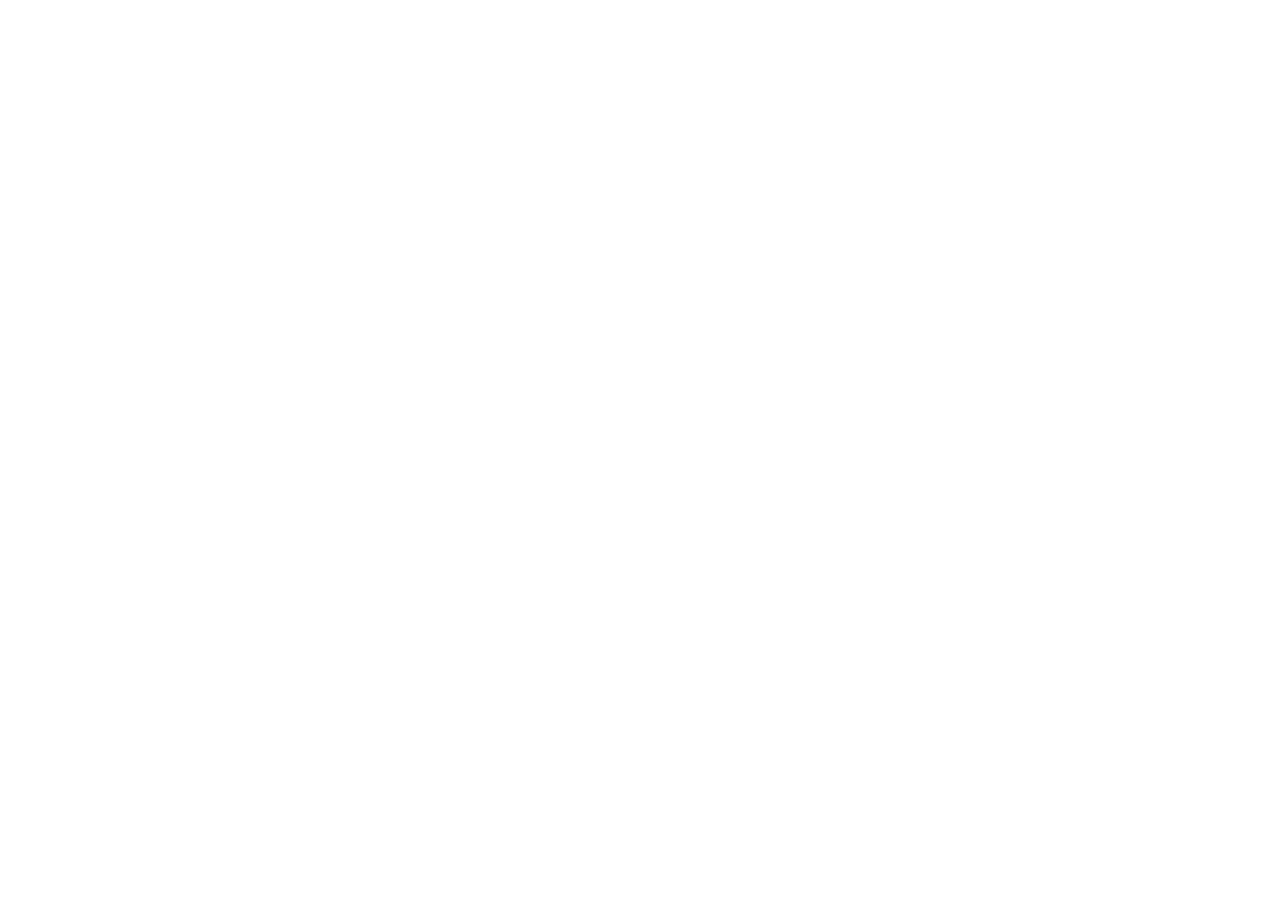
==== Grid-practice.html @ 0eadf494 "Add files via upload" ====
<!DOCTYPE html>
<html lang="en">

<head>
    <title>Grid-practice</title>
    <meta charset="UTF-8">
    <meta http-equiv="X-UA-Compatible" content="IE=edge">
    <meta name="viewport" content="width=device-width, initial-scale=1.0">
    <link rel="stylesheet" href="styles/grid.css">

</head>

<body>

    <main>

        <div class="grid_container">

            <div class="grid_element first" style=" 
            grid-area:1/1 1/2;
            
        }<_</div>


            <div class>=" grid_element second "  
            
            style=" grid-area:1/2 2/3;>_</div>


            >_</div>
        <div class="grid_element third" style="
                grid-area:2/2 2/4;
            
            
            >_</div>


            <div class=" grid_element fourth " 
            
            style=" grid-area: 2/3 2/5>_</div>



        <div class="grid_element fifth" style="

             grid-area: 2/4 2/6;
            
            
        
            
            >_</div>




            <div class=" grid_element sixth " style=" grid-area: 2/5 1/6;>_</div>





    </main>



</body>

</html>
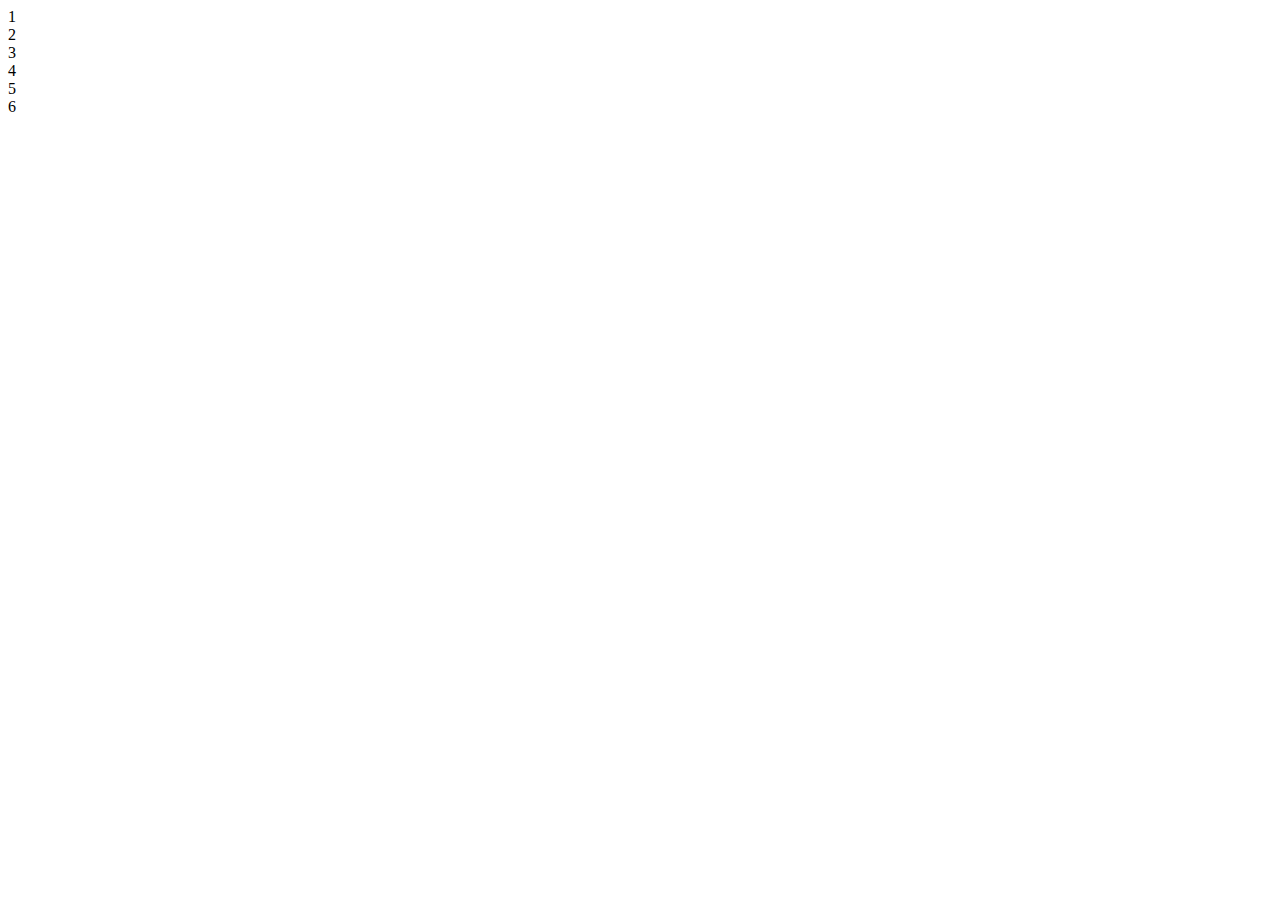
==== commit b76baa69: "Add files via upload" ====
--- a/Grid-practice.html
+++ b/Grid-practice.html
@@ -16,44 +16,14 @@
 
         <div class="grid_container">
 
-            <div class="grid_element first" style=" 
-            grid-area:1/1 1/2;
-            
-        }<_</div>
+            <div class="grid-item-item1">1</div>
+            <div class="grid-item-item1">2</div>
+            <div class="grid-item-item1">3</div>
+            <div class="grid-item-item1">4</div>
+            <div class="grid-item-item1">5</div>
+            <div class="grid-item-item1">6</div>
 
 
-            <div class>=" grid_element second "  
-            
-            style=" grid-area:1/2 2/3;>_</div>
-
-
-            >_</div>
-        <div class="grid_element third" style="
-                grid-area:2/2 2/4;
-            
-            
-            >_</div>
-
-
-            <div class=" grid_element fourth " 
-            
-            style=" grid-area: 2/3 2/5>_</div>
-
-
-
-        <div class="grid_element fifth" style="
-
-             grid-area: 2/4 2/6;
-            
-            
-        
-            
-            >_</div>
-
-
-
-
-            <div class=" grid_element sixth " style=" grid-area: 2/5 1/6;>_</div>
 
 
 
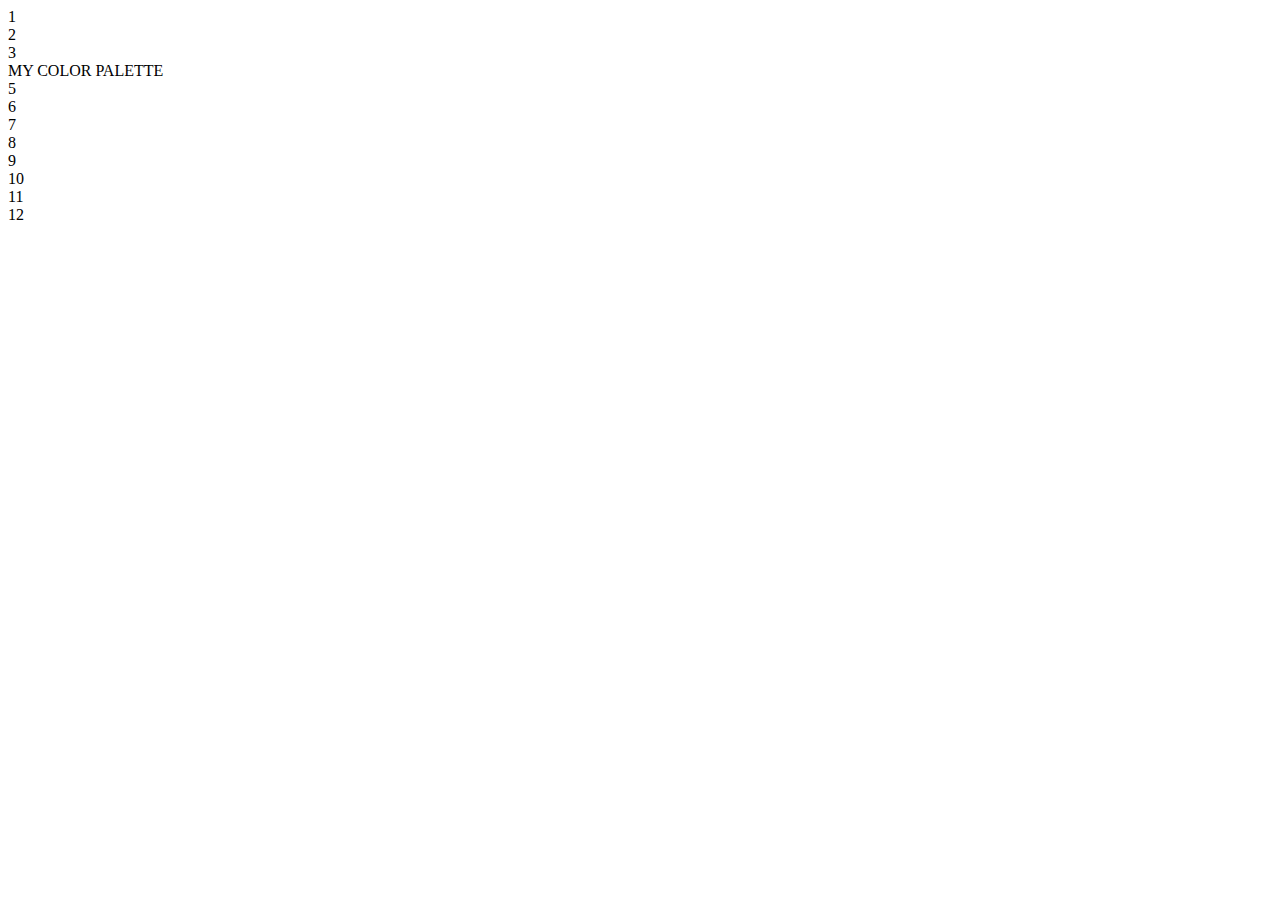
==== commit b183daae: "Improved my work and code" ====
--- a/Grid-practice.html
+++ b/Grid-practice.html
@@ -2,11 +2,14 @@
 <html lang="en">
 
 <head>
+
     <title>Grid-practice</title>
     <meta charset="UTF-8">
     <meta http-equiv="X-UA-Compatible" content="IE=edge">
     <meta name="viewport" content="width=device-width, initial-scale=1.0">
-    <link rel="stylesheet" href="styles/grid.css">
+    <link rel="stylesheet" href="styles/index.css">
+
+
 
 </head>
 
@@ -14,15 +17,52 @@
 
     <main>
 
+
+
+
         <div class="grid_container">
 
-            <div class="grid-item-item1">1</div>
-            <div class="grid-item-item1">2</div>
-            <div class="grid-item-item1">3</div>
-            <div class="grid-item-item1">4</div>
-            <div class="grid-item-item1">5</div>
-            <div class="grid-item-item1">6</div>
+            <div class="grid-item-1">1</div>
 
+            <div class="grid-item-2">2</div>
+
+            <div class="grid-item-3">3</div>
+
+            <div class="grid-item-4">MY COLOR PALETTE</div>
+
+
+
+            <div class="grid-item-5">5</div>
+
+
+            <div class="grid-item-6">6</div>
+
+
+            <div class="grid-item-7">7</div>
+
+            <div class="grid-item-8">8</div>
+
+
+
+
+            <div class="grid-item-9">9</div>
+
+
+
+            <div class="grid-item-10">10</div>
+
+
+            <div class="grid-item-11">11</div>
+
+            <div class="grid-item-12">12</div>
+
+
+
+
+
+
+
+        </div>
 
 
 
